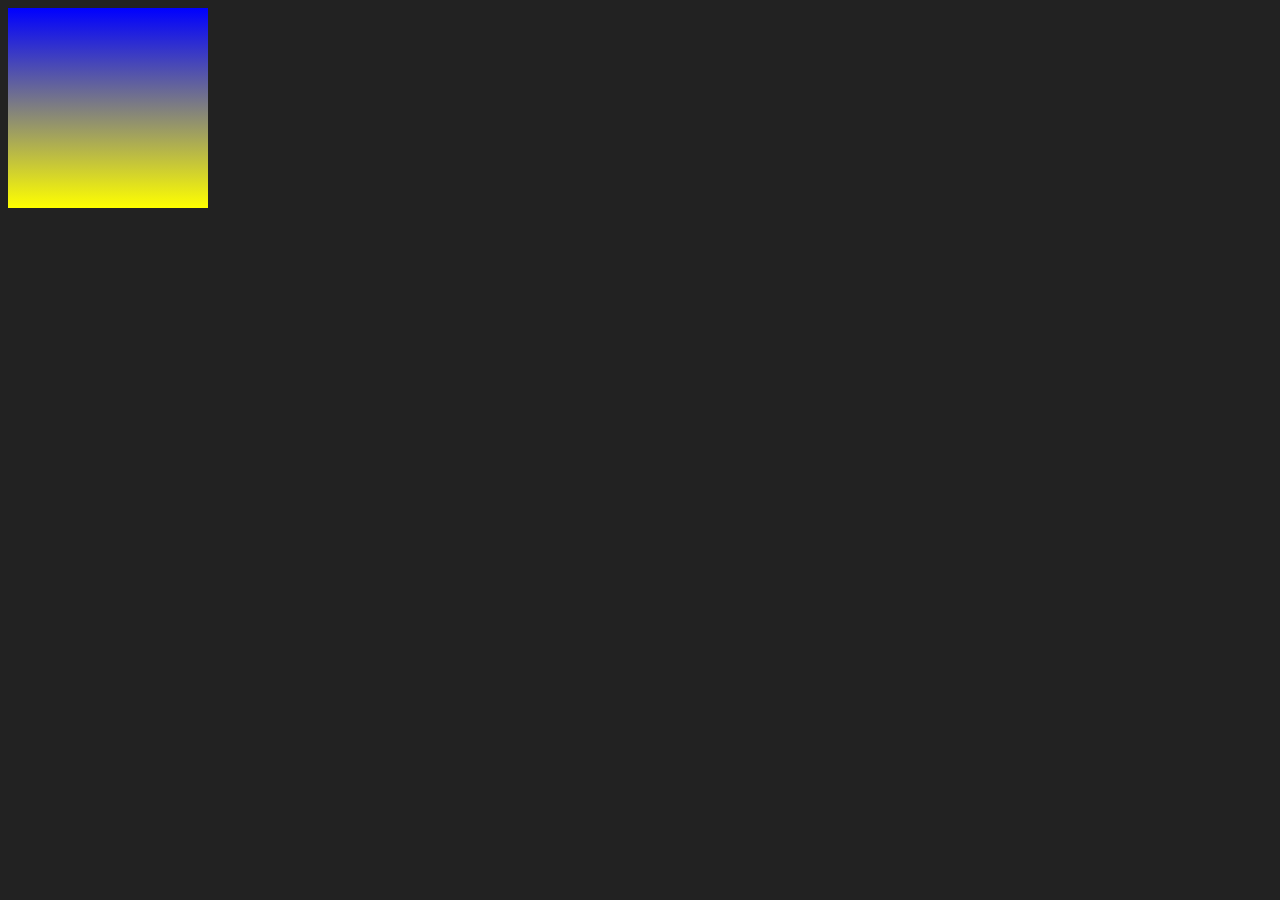
==== descrete_transitions/index.html @ 6afa1b39 "Transition behavior - discrete animations." ====
<!DOCTYPE html>
<html lang="en">

<head>
    <meta charset="UTF-8">
    <meta name="viewport" content="width=device-width, initial-scale=1.0">
    <title>Transitions</title>
    <link rel="stylesheet" href="styles.css">
    <script src="script.js" defer></script>
</head>

<body>
    <div class="square"></div>
</body>
</html>
---- descrete_transitions/styles.css ----
body {
    background-color: #222222;
}

.square {
    width: 200px;
    height: 200px;
    background-image:linear-gradient(blue, yellow); 
    transition: all 2s;
    transition-behavior: allow-discrete;
}

.square:hover{
    background-image:linear-gradient(green, yellow); 
    transform: translateX(100px);
}
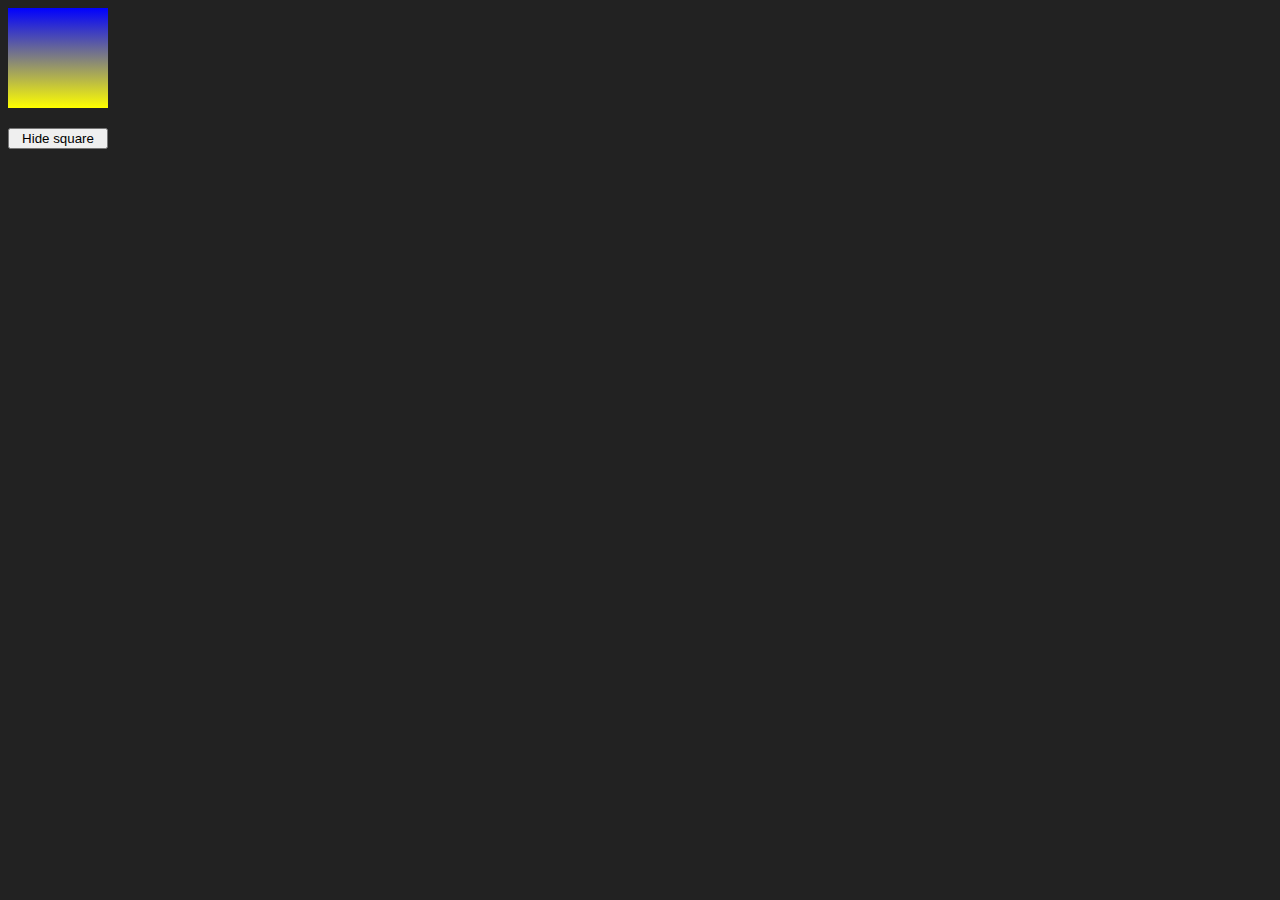
==== commit 1f839c37: "Visibility of an element using @starting-style rule." ====
--- a/descrete_transitions/index.html
+++ b/descrete_transitions/index.html
@@ -10,6 +10,8 @@
 </head>
 
 <body>
+    <div class="wrapper">
     <div class="square"></div>
+    <button class="toggleBtn">Hide square</button>
 </body>
 </html>--- a/descrete_transitions/styles.css
+++ b/descrete_transitions/styles.css
@@ -2,15 +2,30 @@
     background-color: #222222;
 }
 
-.square {
-    width: 200px;
-    height: 200px;
-    background-image:linear-gradient(blue, yellow); 
-    transition: all 2s;
-    transition-behavior: allow-discrete;
+@starting-style {
+    .square {
+        opacity: 0;
+    }
 }
 
-.square:hover{
-    background-image:linear-gradient(green, yellow); 
-    transform: translateX(100px);
+.square {
+    width: 100px;
+    height: 100px;
+    margin-bottom: 20px;
+    background-image: linear-gradient(blue, yellow);
+    transition: display 2s allow-discrete, opacity 2s;
+    /* another approach 
+    @starting-style {
+        opacity: 0;
+    }
+    */
 }
+
+.toggleBtn {
+    width: 100px;
+}
+
+.square.hide {
+    display: none;
+    opacity: 0;
+}